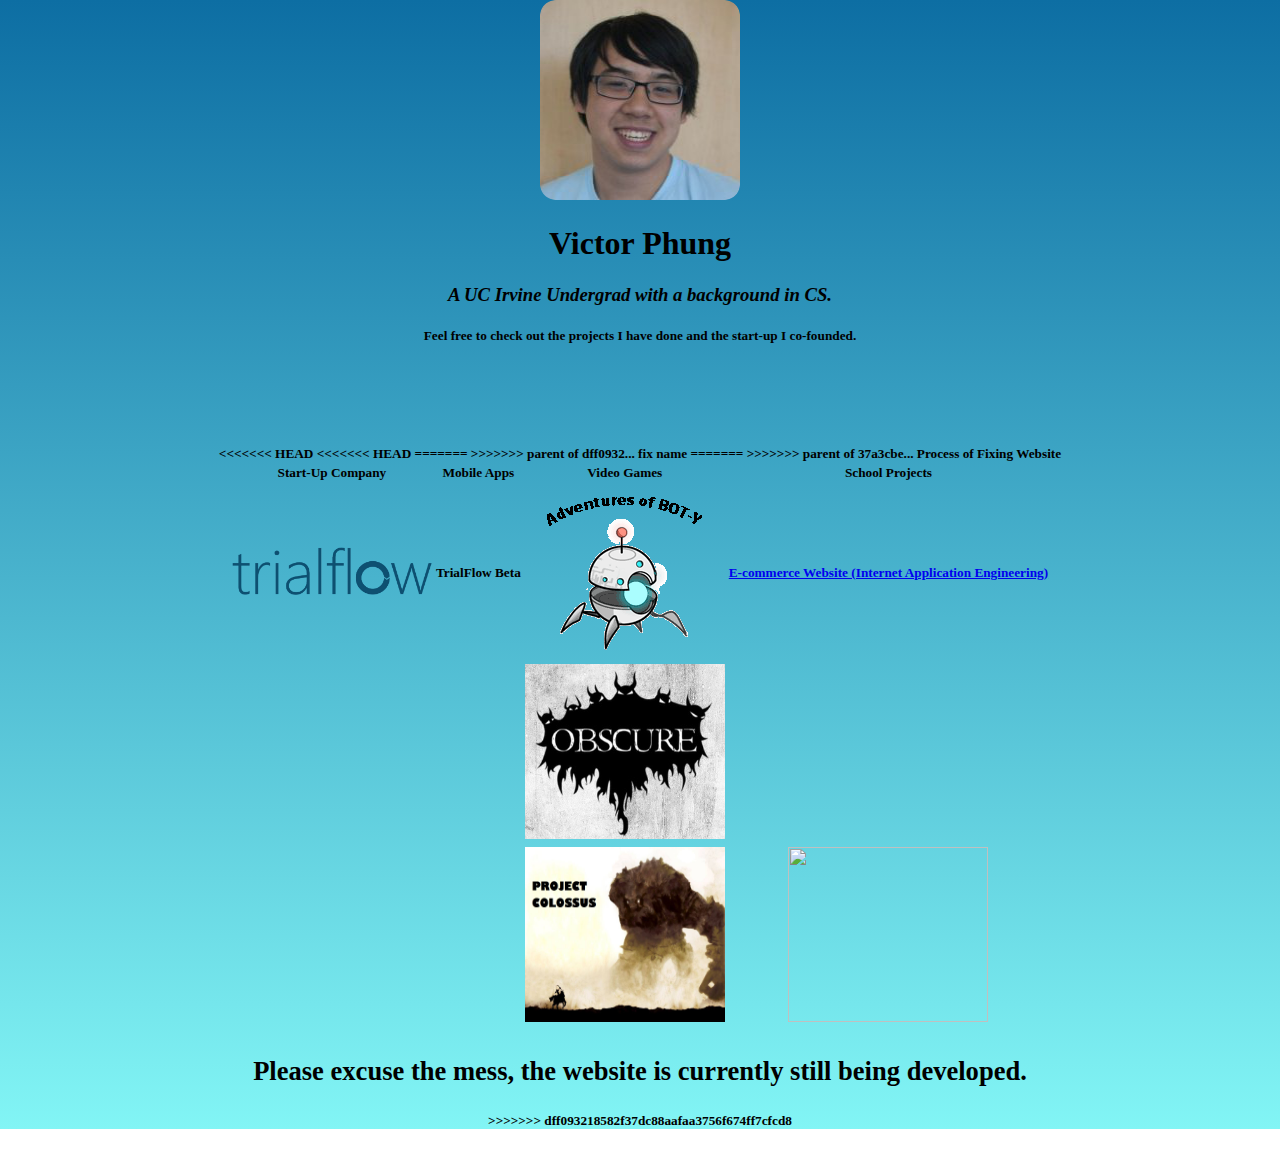
==== index.html @ 23fb5af0 "fix website" ====
<!DOCTYPE HTML>

<html lang = "en">



	<link type="text/css" rel="stylesheet" href="stylesheet.css">
	<div class="gradient">	
	<head>
		<meta charset = "utf-8">
		<div class = "center">
			<img src = "pfpic2.png" width = "200px" height = "200px">
			<title> Victor's Progress</title>
			<link rel="icon" type="image/png" href="0b09f0b.jpg">
		</div>
	</head>
	
	<body>
		<style type="text/css">
			body { 
 				margin-top: 0px;
 				margin-right: 0px;
 				margin-bottom: 0px;
 				margin-left: 0px
			      }

		</style>

		<div id = "header">
			<h1>Victor Phung</h1>
			<h3> <em>A UC Irvine Undergrad with a background in CS.</em> </h3>
			<h5> Feel free to check out the projects I have done and the start-up I co-founded. <h5>
			<br>
			<br>
			<br>
			<br>
			<br>
		<div class = "links">
	
		</div>
		<div id = "Links">
		<table>
			<tr>
				<th> Start-Up Company </th>
				<th> Mobile Apps </th>
				<th> Video Games </th>
				<th> School Projects </th>
			</tr>
			<tr>
				<td> <a href ="http:/trialflow.squarespace.com/"><img src ="TrialflowLogo.png" width = "200px" height = "50px"/></a> </td>
				<td> TrialFlow Beta</td>
				<td> <a href ="http://globalgamejam.org/2015/games/adventures-bot-y"> <img src = "ggj-robot.gif"</a> </td>
				<td> <a href = ICS51Website.html> E-commerce Website (Internet Application Engineering) </a>
			</tr>
<<<<<<< HEAD

			<tr>
				<td></td>
				<td></td>
				<td><a href ="https://github.com/cragworks/Obscure"><img src= "obscure.png" width = 200px" height = "175px"/></a></td>
			</tr>
			<tr>
				<td></td>
				<td></td>
<<<<<<< HEAD
				<td><a href = "https://github.com/nclong/project-colossus"><img src = "project_colossus.jpeg" width = 200px" height = "175px"/></td>
=======
				<td><a href = "https://github.com/nclong/project-colossus"><img src = "Project_Colossus.png" width = 200px" height = "175px"/></td>
>>>>>>> parent of dff0932... fix name
			</tr>	

=======
>>>>>>> parent of 37a3cbe... Process of Fixing Website
		</table>
		

		<p> <strong>Please excuse the mess, the website is currently still being developed.</strong> </p>
	</body>
	</div>
>>>>>>> dff093218582f37dc88aafaa3756f674ff7cfcd8

</html>
---- stylesheet.css ----
h1 {

	text-align: center;	

}

h3 { 
	text-align: center;
}
table {
	margin-left: auto;
	margin-right: auto;
}
.gradient {

	background-image: -webkit-gradient(
		linear,
		left top,
		left bottom,
		color-stop(0, #0D6EA3),
		color-stop(1, #82F5F5));
	background-image: -o-linear-gradient(bottom, #0D6EA3 0%, #82F5F5 100%);
	background-image: -moz-linear-gradient(bottom, #0D6EA3 0%, #82F5F5 100%);
	background-image: -webkit-linear-gradient(bottom, #0D6EA3 0%, #82F5F5 100%);
	background-image: -ms-linear-gradient(bottom, #0D6EA3 0%, #82F5F5 100%);
	background-image: linear-gradient(to bottom, #0D6EA3 0%, #82F5F5 100%);
}

p {
	font-family: Serif;
	text-align:center;
	font-size: 2em;
}
h5 {
	text-align:center;
}


.center {

	text-align:center;
	margin-left: auto;
	margin-right: auto;
}
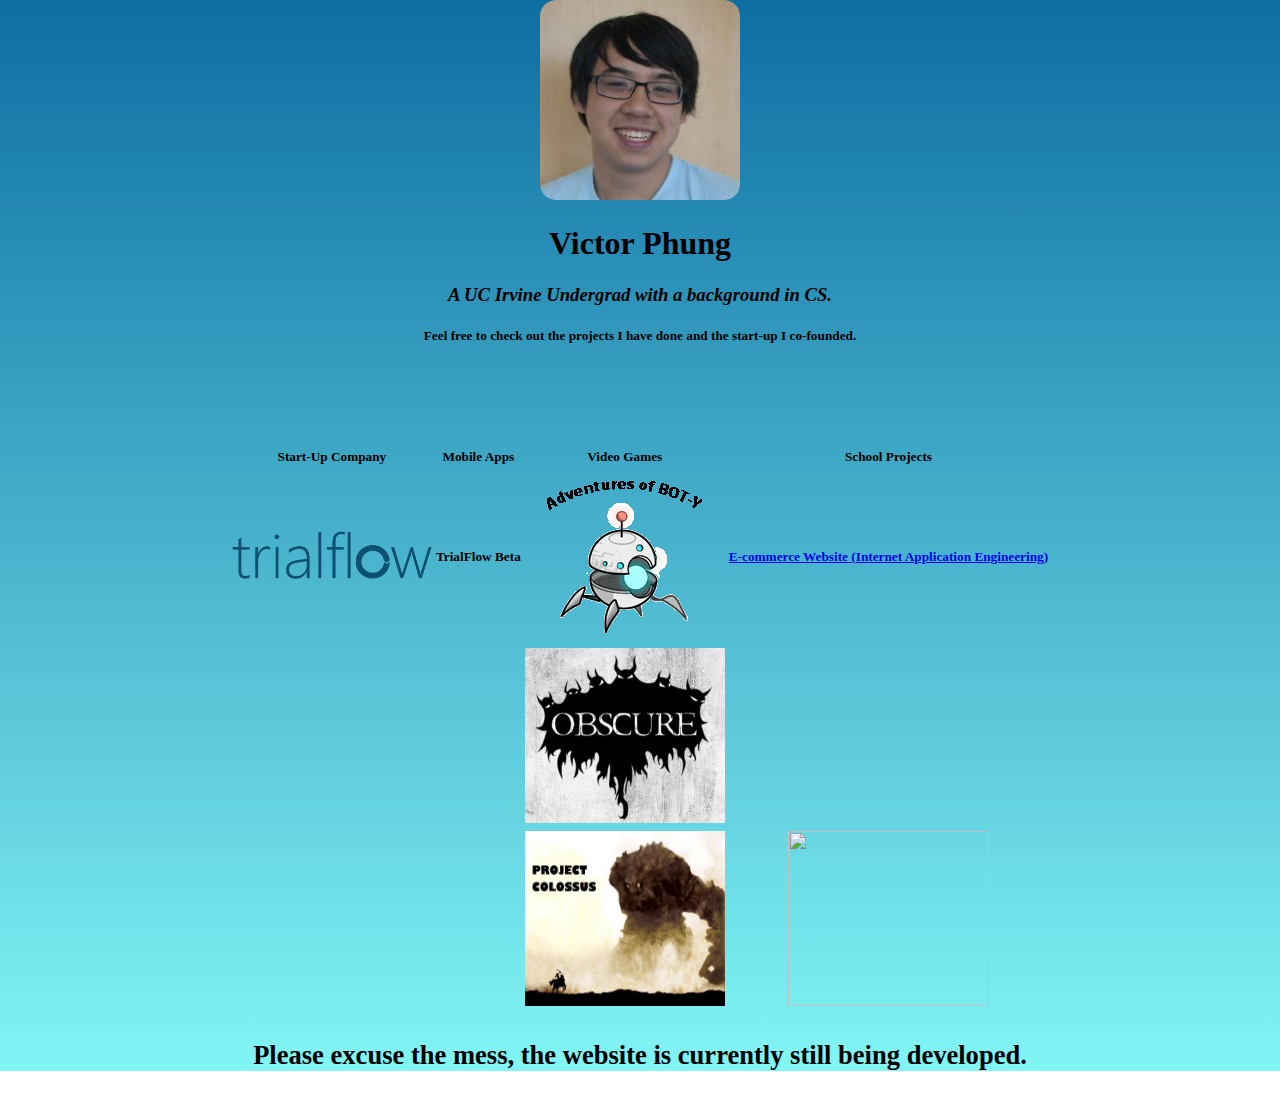
==== commit 524a7591: "test php" ====
--- a/index.html
+++ b/index.html
@@ -52,7 +52,7 @@
 				<td> <a href ="http://globalgamejam.org/2015/games/adventures-bot-y"> <img src = "ggj-robot.gif"</a> </td>
 				<td> <a href = ICS51Website.html> E-commerce Website (Internet Application Engineering) </a>
 			</tr>
-<<<<<<< HEAD
+
 
 			<tr>
 				<td></td>
@@ -62,22 +62,26 @@
 			<tr>
 				<td></td>
 				<td></td>
-<<<<<<< HEAD
+
 				<td><a href = "https://github.com/nclong/project-colossus"><img src = "project_colossus.jpeg" width = 200px" height = "175px"/></td>
-=======
+
 				<td><a href = "https://github.com/nclong/project-colossus"><img src = "Project_Colossus.png" width = 200px" height = "175px"/></td>
->>>>>>> parent of dff0932... fix name
+
 			</tr>	
 
-=======
->>>>>>> parent of 37a3cbe... Process of Fixing Website
+
 		</table>
 		
 
 		<p> <strong>Please excuse the mess, the website is currently still being developed.</strong> </p>
+
+		<?php
+
+			echo "Hello WORLD!!!~~~~~~~~"
+		?>
 	</body>
 	</div>
->>>>>>> dff093218582f37dc88aafaa3756f674ff7cfcd8
+
 
 </html>
 
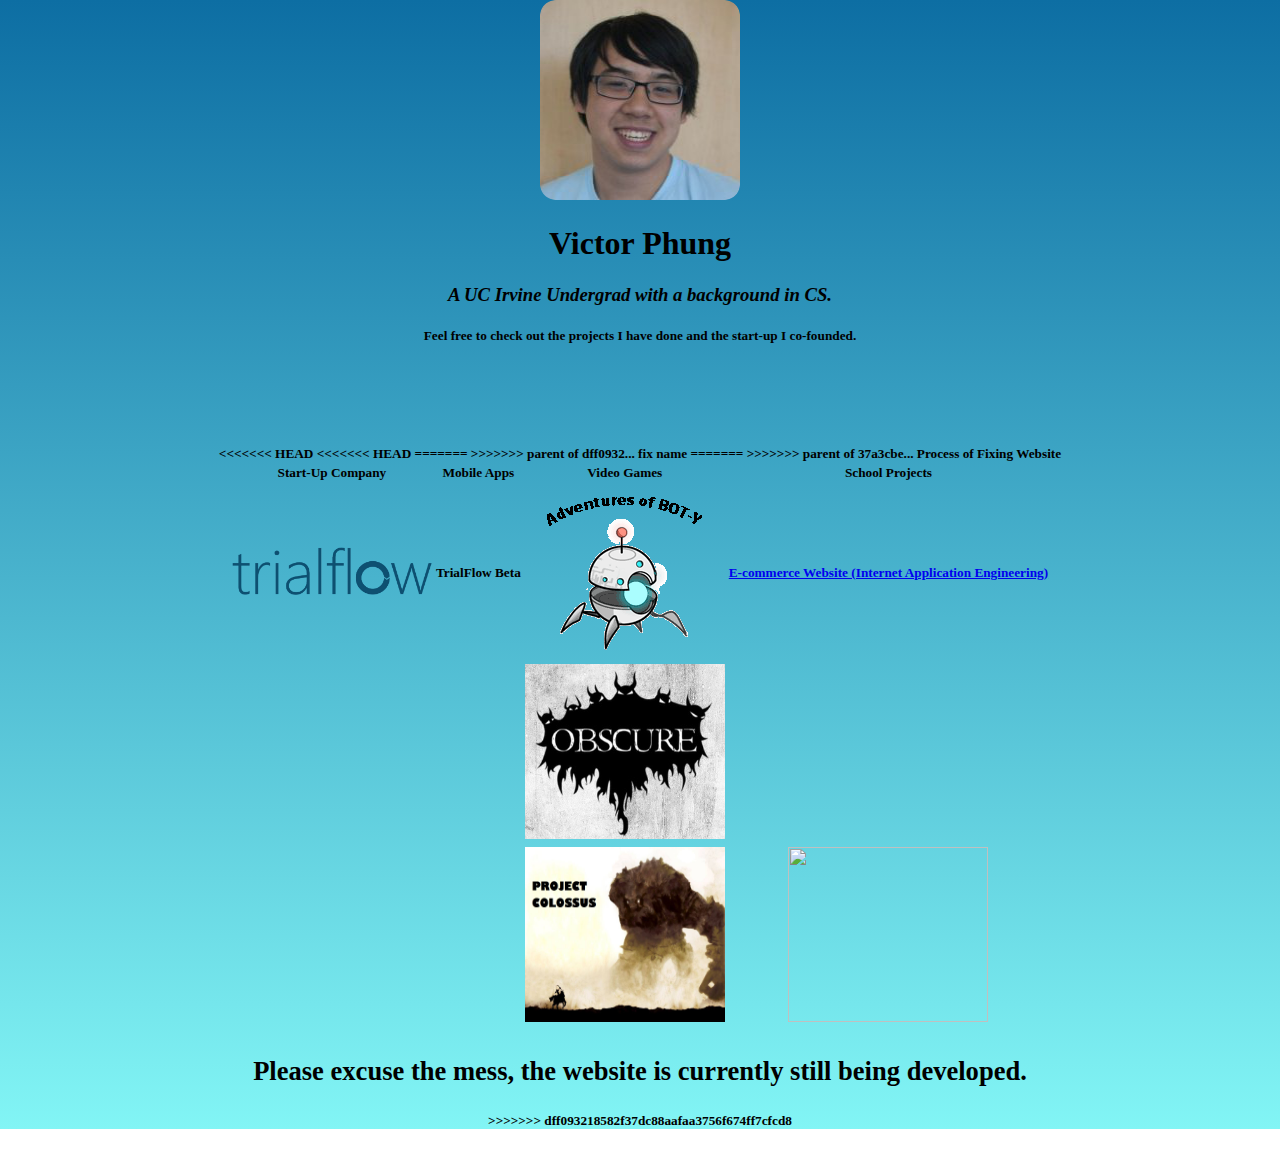
==== commit 9ae7468f: "s" ====
--- a/index.html
+++ b/index.html
@@ -52,7 +52,7 @@
 				<td> <a href ="http://globalgamejam.org/2015/games/adventures-bot-y"> <img src = "ggj-robot.gif"</a> </td>
 				<td> <a href = ICS51Website.html> E-commerce Website (Internet Application Engineering) </a>
 			</tr>
-
+<<<<<<< HEAD
 
 			<tr>
 				<td></td>
@@ -62,26 +62,22 @@
 			<tr>
 				<td></td>
 				<td></td>
-
+<<<<<<< HEAD
 				<td><a href = "https://github.com/nclong/project-colossus"><img src = "project_colossus.jpeg" width = 200px" height = "175px"/></td>
-
+=======
 				<td><a href = "https://github.com/nclong/project-colossus"><img src = "Project_Colossus.png" width = 200px" height = "175px"/></td>
-
+>>>>>>> parent of dff0932... fix name
 			</tr>	
 
-
+=======
+>>>>>>> parent of 37a3cbe... Process of Fixing Website
 		</table>
 		
 
 		<p> <strong>Please excuse the mess, the website is currently still being developed.</strong> </p>
-
-		<?php
-
-			echo "Hello WORLD!!!~~~~~~~~"
-		?>
 	</body>
 	</div>
-
+>>>>>>> dff093218582f37dc88aafaa3756f674ff7cfcd8
 
 </html>
 
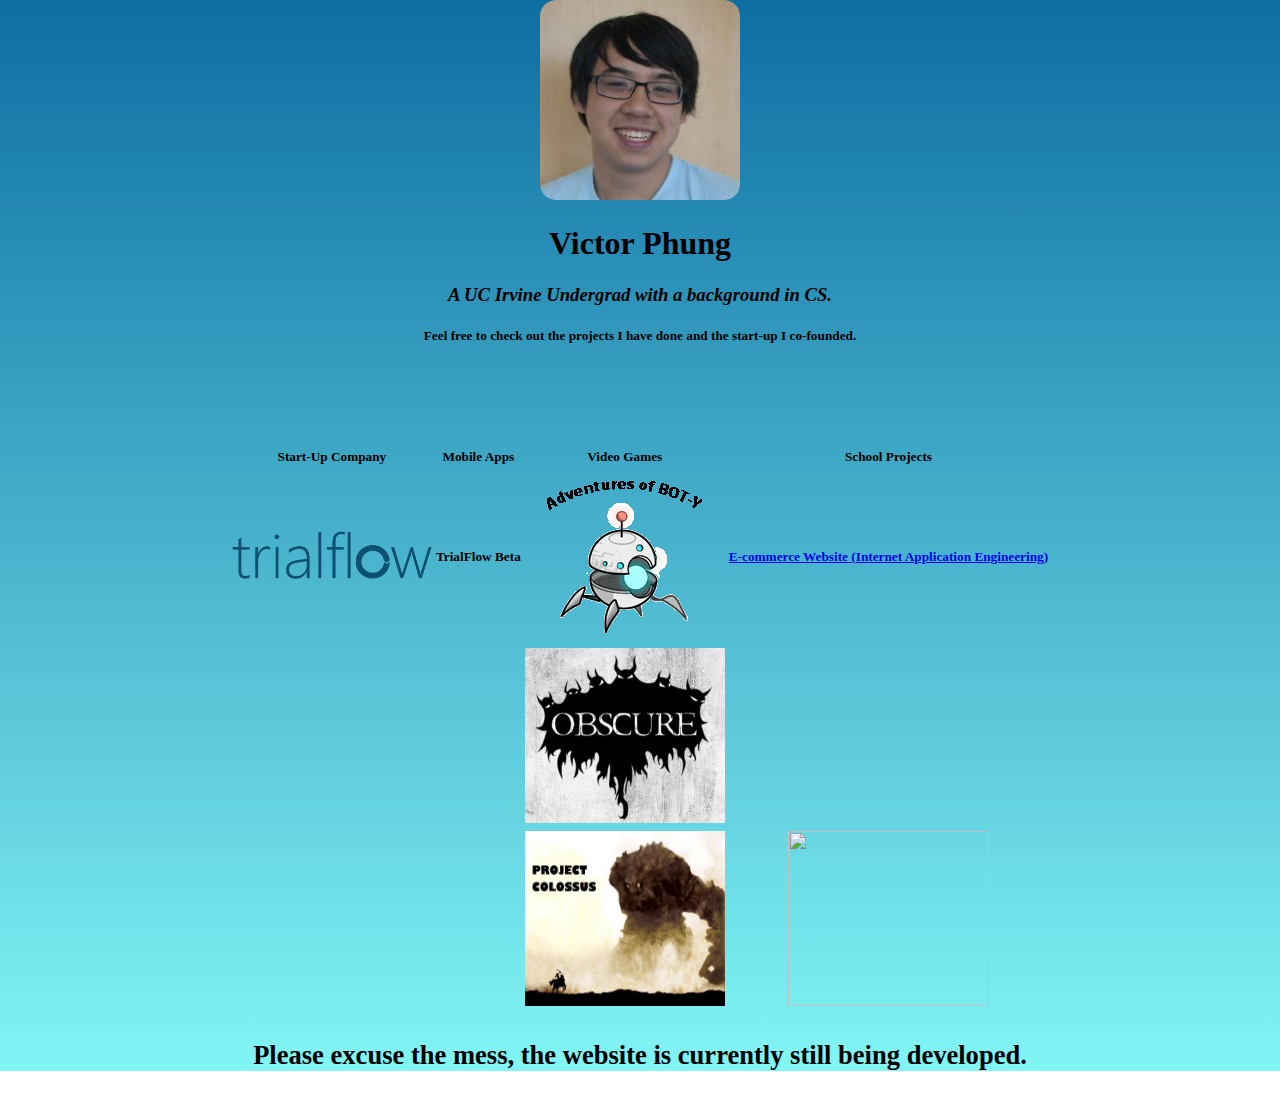
==== commit 071dbf49: "fix misc." ====
--- a/index.html
+++ b/index.html
@@ -52,32 +52,26 @@
 				<td> <a href ="http://globalgamejam.org/2015/games/adventures-bot-y"> <img src = "ggj-robot.gif"</a> </td>
 				<td> <a href = ICS51Website.html> E-commerce Website (Internet Application Engineering) </a>
 			</tr>
-<<<<<<< HEAD
 
 			<tr>
 				<td></td>
 				<td></td>
-				<td><a href ="https://github.com/cragworks/Obscure"><img src= "obscure.png" width = 200px" height = "175px"/></a></td>
+				<td><a href ="https://github.com/cragworks/Obscure"><img src= "obscure.png" width = "200px" height = "175px"/></a></td>
 			</tr>
 			<tr>
 				<td></td>
 				<td></td>
-<<<<<<< HEAD
-				<td><a href = "https://github.com/nclong/project-colossus"><img src = "project_colossus.jpeg" width = 200px" height = "175px"/></td>
-=======
-				<td><a href = "https://github.com/nclong/project-colossus"><img src = "Project_Colossus.png" width = 200px" height = "175px"/></td>
->>>>>>> parent of dff0932... fix name
+				<td><a href = "https://github.com/nclong/project-colossus"><img src = "project_colossus.jpeg" width = "200px" height = "175px"/></td>
+
+				<td><a href = "https://github.com/nclong/project-colossus"><img src = "Project_Colossus.png" width = "200px" height = "175px"/></td>
 			</tr>	
 
-=======
->>>>>>> parent of 37a3cbe... Process of Fixing Website
 		</table>
 		
 
 		<p> <strong>Please excuse the mess, the website is currently still being developed.</strong> </p>
 	</body>
 	</div>
->>>>>>> dff093218582f37dc88aafaa3756f674ff7cfcd8
 
 </html>
 
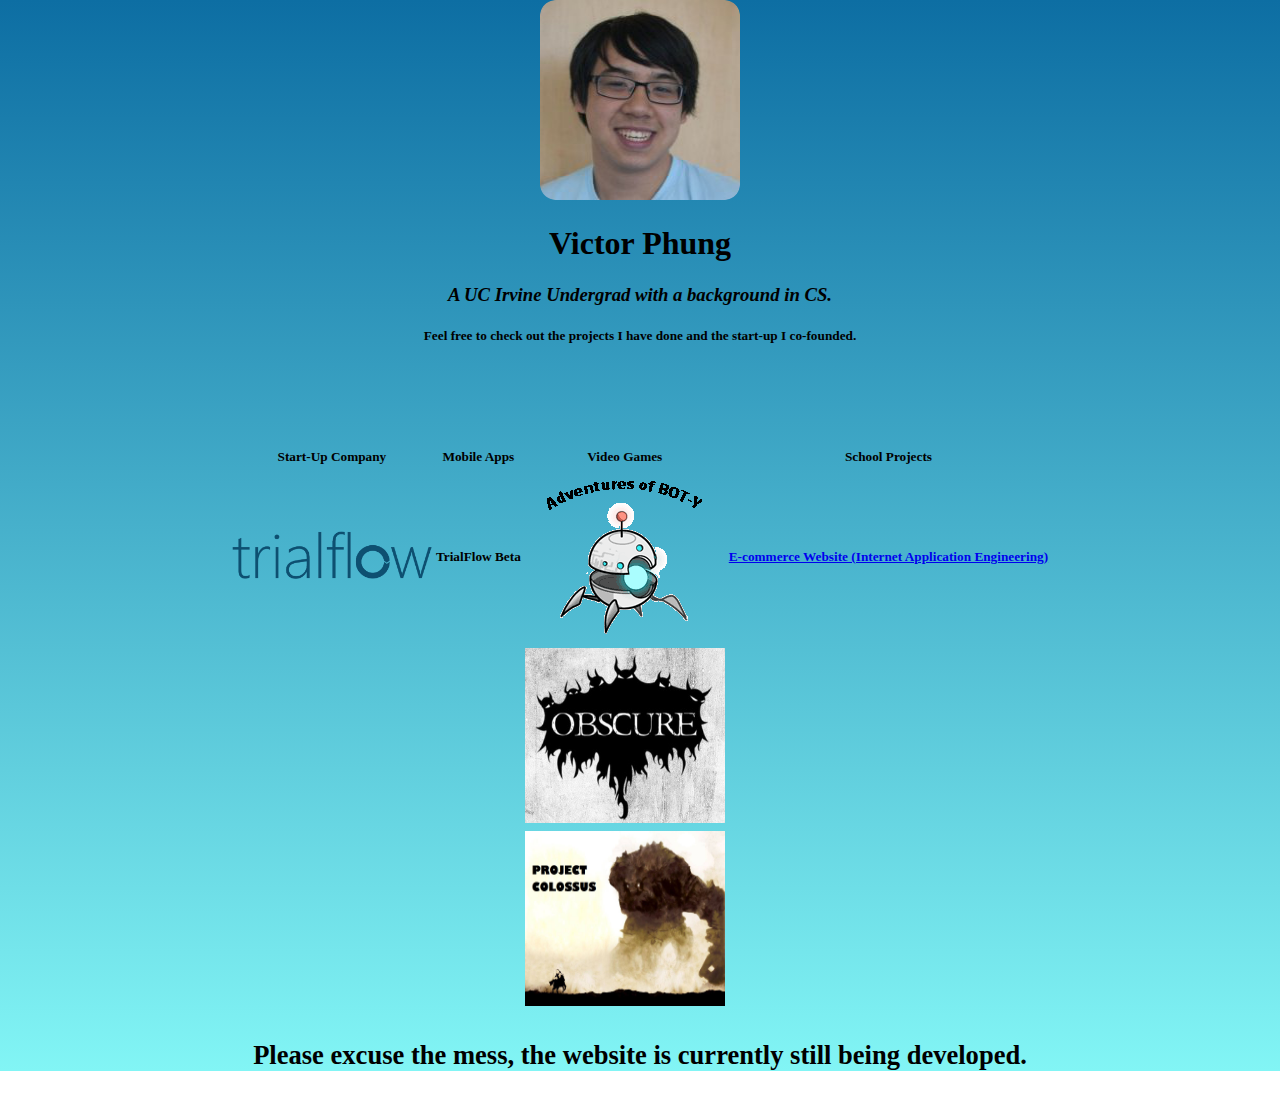
==== commit 986efcf7: "test link" ====
--- a/index.html
+++ b/index.html
@@ -63,7 +63,6 @@
 				<td></td>
 				<td><a href = "https://github.com/nclong/project-colossus"><img src = "project_colossus.jpeg" width = "200px" height = "175px"/></td>
 
-				<td><a href = "https://github.com/nclong/project-colossus"><img src = "Project_Colossus.png" width = "200px" height = "175px"/></td>
 			</tr>	
 
 		</table>
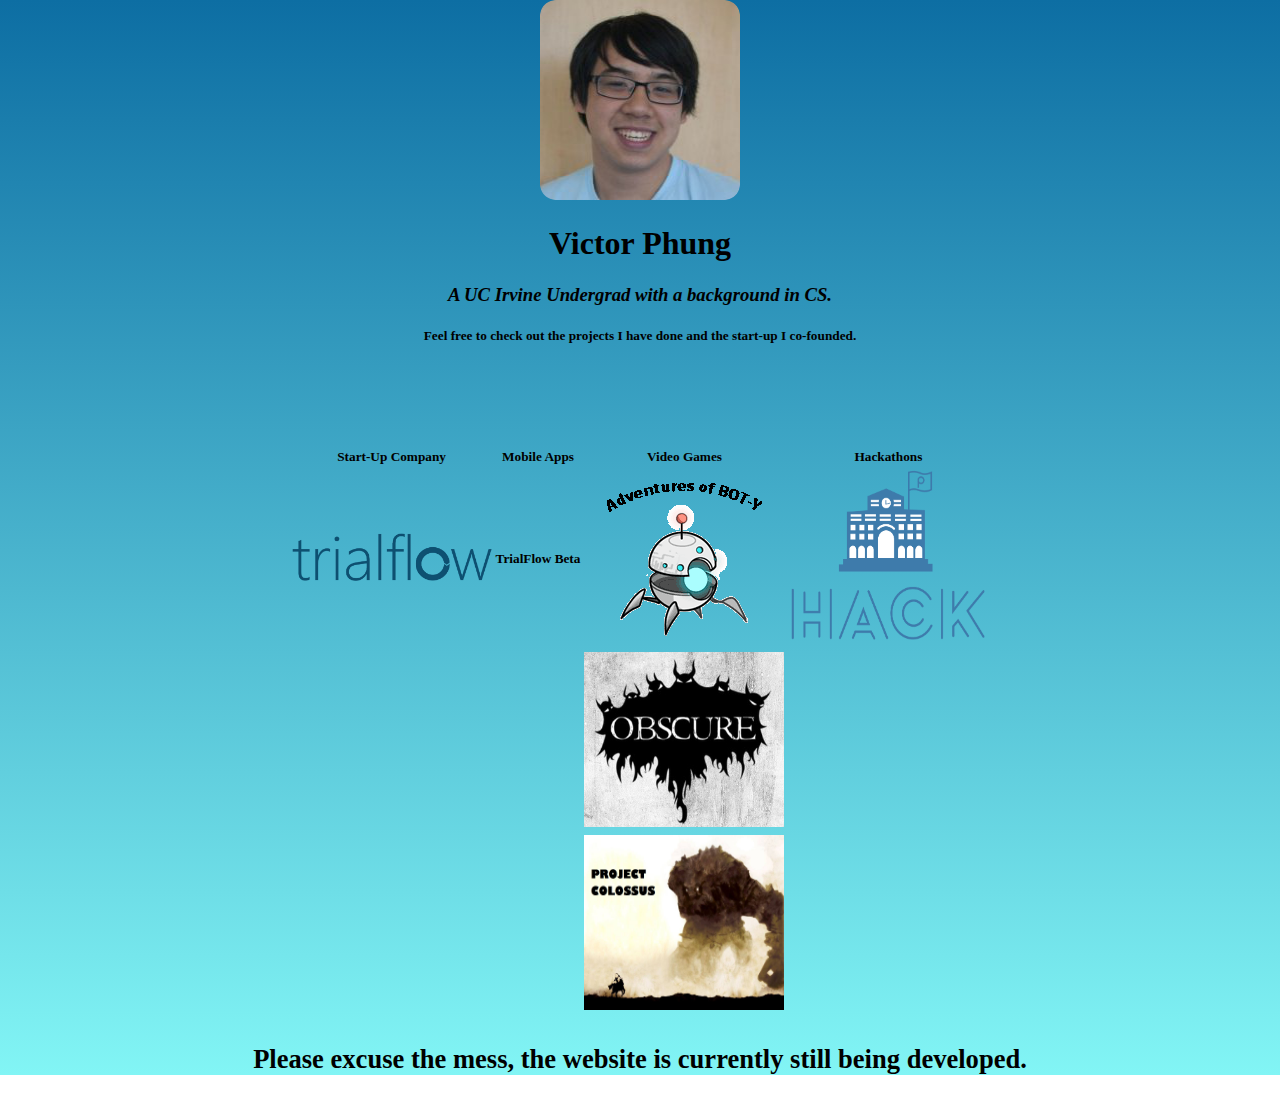
==== commit 5921b832: "cahnges" ====
--- a/index.html
+++ b/index.html
@@ -44,25 +44,26 @@
 				<th> Start-Up Company </th>
 				<th> Mobile Apps </th>
 				<th> Video Games </th>
-				<th> School Projects </th>
+				<th> Hackathons </th>
 			</tr>
 			<tr>
-				<td> <a href ="http:/trialflow.squarespace.com/"><img src ="TrialflowLogo.png" width = "200px" height = "50px"/></a> </td>
+				<td> <a href ="http://trialflow.squarespace.com/"><img src ="TrialflowLogo.png" width = "200px" height = "50px"/></a> </td>
 				<td> TrialFlow Beta</td>
 				<td> <a href ="http://globalgamejam.org/2015/games/adventures-bot-y"> <img src = "ggj-robot.gif"</a> </td>
-				<td> <a href = ICS51Website.html> E-commerce Website (Internet Application Engineering) </a>
+				<td> <a href ="http://umbrella.adelachang.com/">  <img src ="piazza_logo.png" width = "200px" height = "175px"/> </a>
 			</tr>
 
 			<tr>
 				<td></td>
 				<td></td>
 				<td><a href ="https://github.com/cragworks/Obscure"><img src= "obscure.png" width = "200px" height = "175px"/></a></td>
+				<td></td>
 			</tr>
 			<tr>
 				<td></td>
 				<td></td>
 				<td><a href = "https://github.com/nclong/project-colossus"><img src = "project_colossus.jpeg" width = "200px" height = "175px"/></td>
-
+				<td></td>
 			</tr>	
 
 		</table>
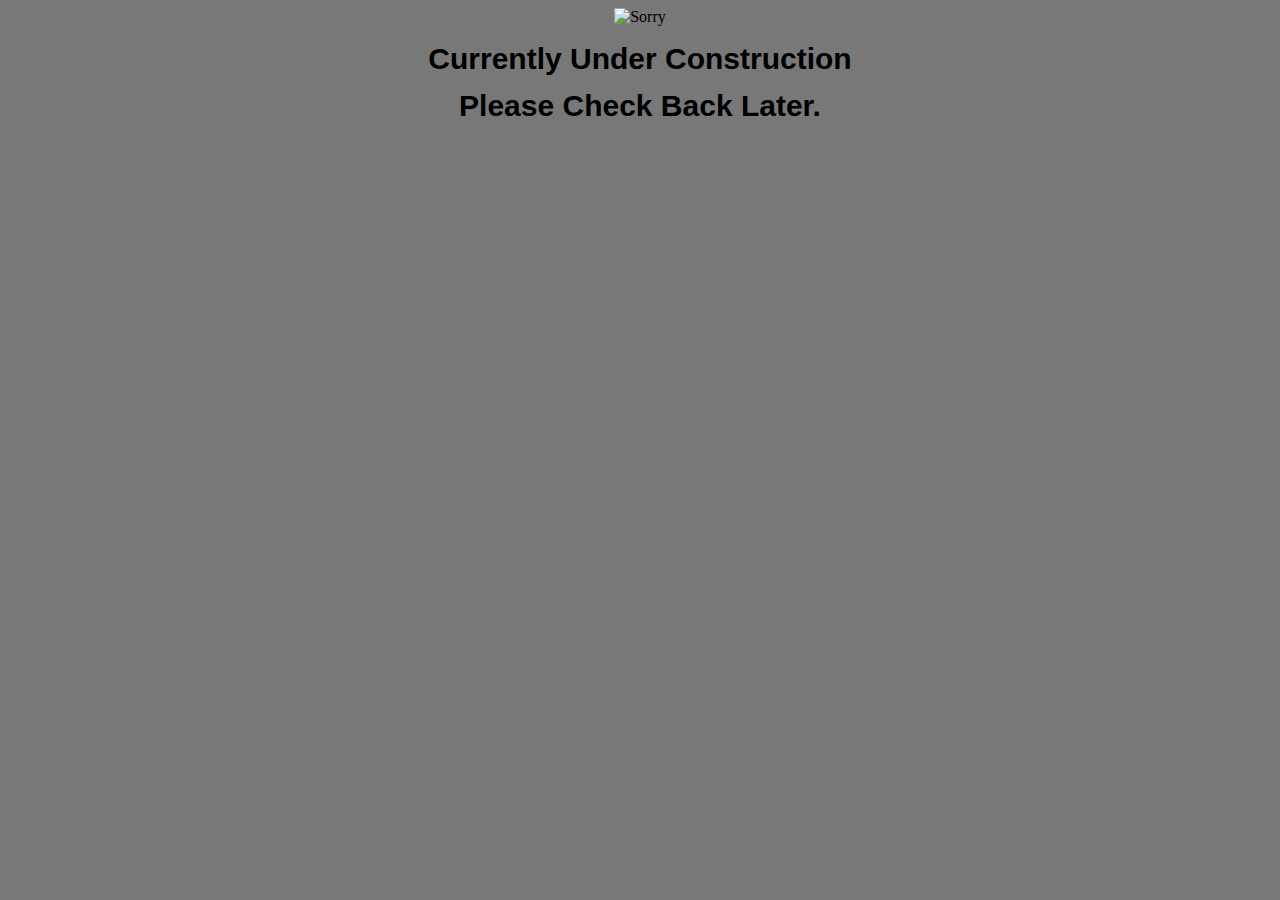
==== commit e3391bf2: "Construction Site" ====
--- a/index.html
+++ b/index.html
@@ -1,77 +1,32 @@
-<!DOCTYPE HTML>
+<html>
+<head>
+    <title>Victor Phung</title>
+</head>
 
-<html lang = "en">
+<style>
+body{
+	background-color: rgb(120,120,120);
+}
+h1 {
+	font-family: "Gill Sans", "Gill Sans MT", Calibri, sans-serif;
+	font-size: 30px;
+	font-style: normal;
+	font-variant: normal;
+	font-weight: bold;
+	line-height: 26.4px;
+}
+</style>
+
+<body>
+<center>
+<img src="Under_Construction_bear.png" alt="Sorry" align = "middle"> 
+<br>
+<h1> Currently Under Construction </h1>
+<h1> Please Check Back Later. </h1>
 
 
 
-	<link type="text/css" rel="stylesheet" href="stylesheet.css">
-	<div class="gradient">	
-	<head>
-		<meta charset = "utf-8">
-		<div class = "center">
-			<img src = "pfpic2.png" width = "200px" height = "200px">
-			<title> Victor's Progress</title>
-			<link rel="icon" type="image/png" href="0b09f0b.jpg">
-		</div>
-	</head>
-	
-	<body>
-		<style type="text/css">
-			body { 
- 				margin-top: 0px;
- 				margin-right: 0px;
- 				margin-bottom: 0px;
- 				margin-left: 0px
-			      }
+</center>
 
-		</style>
-
-		<div id = "header">
-			<h1>Victor Phung</h1>
-			<h3> <em>A UC Irvine Undergrad with a background in CS.</em> </h3>
-			<h5> Feel free to check out the projects I have done and the start-up I co-founded. <h5>
-			<br>
-			<br>
-			<br>
-			<br>
-			<br>
-		<div class = "links">
-	
-		</div>
-		<div id = "Links">
-		<table>
-			<tr>
-				<th> Start-Up Company </th>
-				<th> Mobile Apps </th>
-				<th> Video Games </th>
-				<th> Hackathons </th>
-			</tr>
-			<tr>
-				<td> <a href ="http://trialflow.squarespace.com/"><img src ="TrialflowLogo.png" width = "200px" height = "50px"/></a> </td>
-				<td> TrialFlow Beta</td>
-				<td> <a href ="http://globalgamejam.org/2015/games/adventures-bot-y"> <img src = "ggj-robot.gif"</a> </td>
-				<td> <a href ="http://umbrella.adelachang.com/">  <img src ="piazza_logo.png" width = "200px" height = "175px"/> </a>
-			</tr>
-
-			<tr>
-				<td></td>
-				<td></td>
-				<td><a href ="https://github.com/cragworks/Obscure"><img src= "obscure.png" width = "200px" height = "175px"/></a></td>
-				<td></td>
-			</tr>
-			<tr>
-				<td></td>
-				<td></td>
-				<td><a href = "https://github.com/nclong/project-colossus"><img src = "project_colossus.jpeg" width = "200px" height = "175px"/></td>
-				<td></td>
-			</tr>	
-
-		</table>
-		
-
-		<p> <strong>Please excuse the mess, the website is currently still being developed.</strong> </p>
-	</body>
-	</div>
-
-</html>
-
+</body>
+</html>